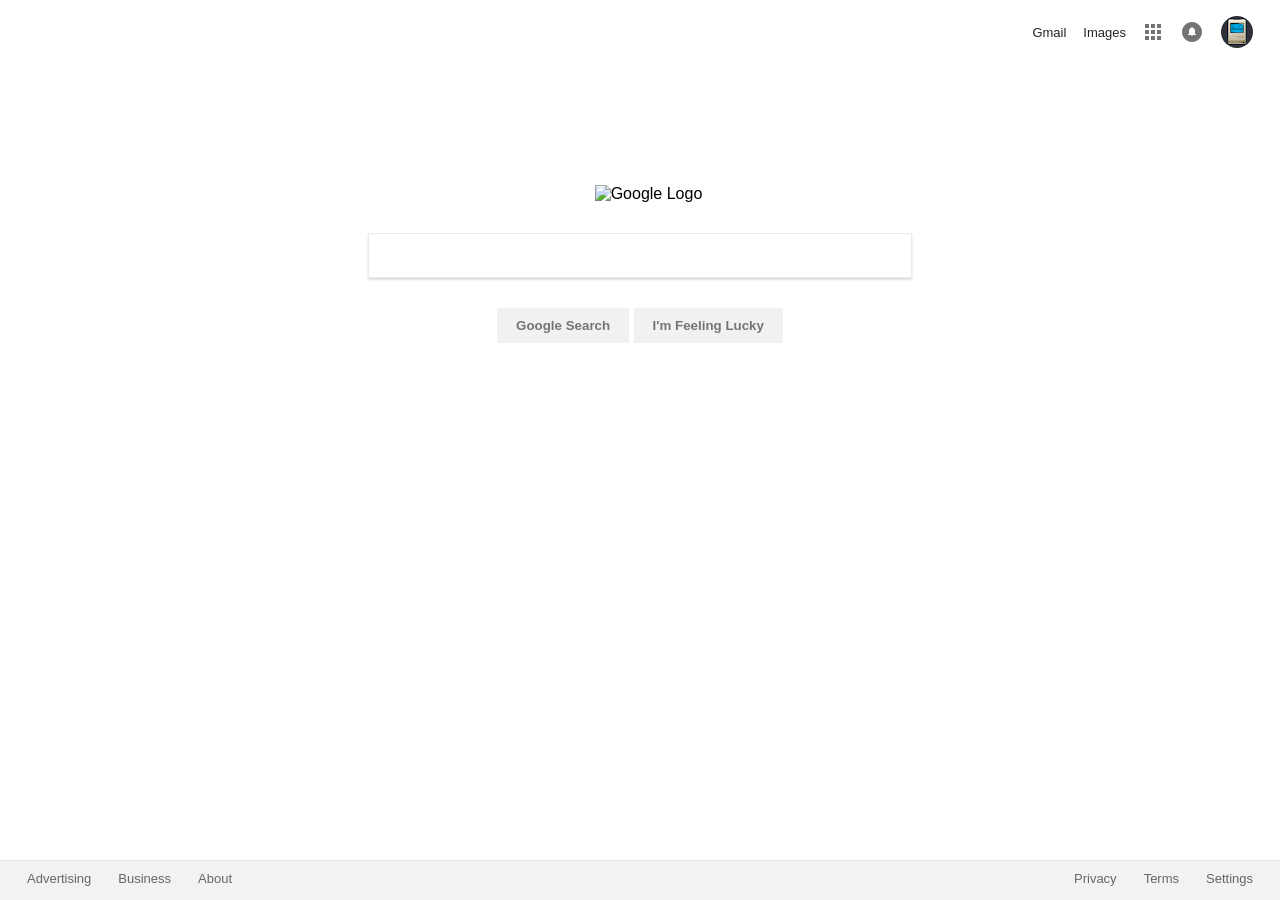
==== index.html @ 59514d9a "Rename Index.html to index.html" ====
<!DOCTYPE html>

<head>
  <meta name="viewport" content="width=device-width, initial-scale=1">
  <meta charset="utf-8">
  <link rel="stylesheet" href="css.css">
  <title>Google</title>
</head>
<div id="main">
  <img id="logo" src="https://www.google.ge/images/branding/googlelogo/1x/googlelogo_color_272x92dp.png" alt="Google Logo">
  <form>
    <input type="text" placeholder="">
    <button type="button">Google Search</button>
    <button type="button">I'm Feeling Lucky</button>
  </form>
</div>
<header>
  <ul id="h">
    <li>
      <a href="#">Gmail</a>
      <a href="#">Images</a>
      <img src="pics/apps.png" alt="Google apps">
      <img src="pics/notifications.png" alt="Notifications">
      <img id="profile" src="pics\profile.png" alt="Profile">
    </li>
  </ul>
</header>
<footer>
  <ul id="f">
    <li class="left"><a id="a" href="#">Advertising</a></li>
    <li class="left"><a href="#">Business</a></li>
    <li class="left"><a href="#">About</a></li>

    <li class="right"><a href="#">Settings</a></li>
    <li class="right"><a href="#">Terms</a></li>
    <li class="right"><a href="#">Privacy</a></li>
  </ul>
</footer>
---- css.css ----
body,
input,
button {
  font-family: arial, sans-serif;
}

#main {
  text-align: center;
}

#logo {
  margin-top: 177px;
}

input {
  display: block;
  margin: 30px auto;
  box-sizing: border-box;
  width: 43%;
  min-width: 340px;
  height: 45px;
  font-size: 17px;
  padding-left: 16px;
  padding-right: 16px;
  box-shadow: 0 2px 2px gainsboro;
  border: 1px solid;
  border-color: #eaeaea;
}

input:hover,
input:focus {
  box-shadow: 0 3px 6px lightgray;
  border-color: #e1e1e1;
}

button {
  height: 35px;
  background-color: #f1f1f1;
  font-weight: bold;
  color: #757575;
  padding-left: 18px;
  padding-right: 18px;
  border: 1px solid transparent;
}

button:hover {
  background-color: #f4f4f4;
  border-color: #c6c6c6;
  color: #222;
}

ul {
  margin: 0;
  overflow: hidden;
  font-size: small;
}

#f {
  padding: 0 27px 0 0;
  position: absolute;
  bottom: 0;
  left: 0;
  list-style-type: none;
  box-sizing: border-box;
  height: 40px;
  width: 100%;
  background-color: #f2f2f2;
  border-top: 1px solid #e4e4e4;
  color: rgba(0, 0, 0, 0.54);
}

.left {
  float: left;
}

.right {
  float: right;
}

a {
  color: #666;
  text-decoration: none;
}

a:hover {
  text-decoration: underline;
}

#f a {
  display: block;
  color: #666;
  text-align: center;
  padding: 10px 0 10px 27px;
  text-decoration: none;
}

#h {
  padding: 16px 27px 0 0;
  position: absolute;
  top: 0;
  left: 0;
  list-style-type: none;
  box-sizing: border-box;
  height: 70px;
  width: 100%;
}

#h li {
  float: right;
  display: flex;
  align-items: center;
  color: #666;
  text-decoration: none;
}

#h li a,
img {
  margin-left: 17px;
}

#h li a {
  color: rgba(0, 0, 0, 0.87);
}

#profile {
  border-radius: 50%;
}
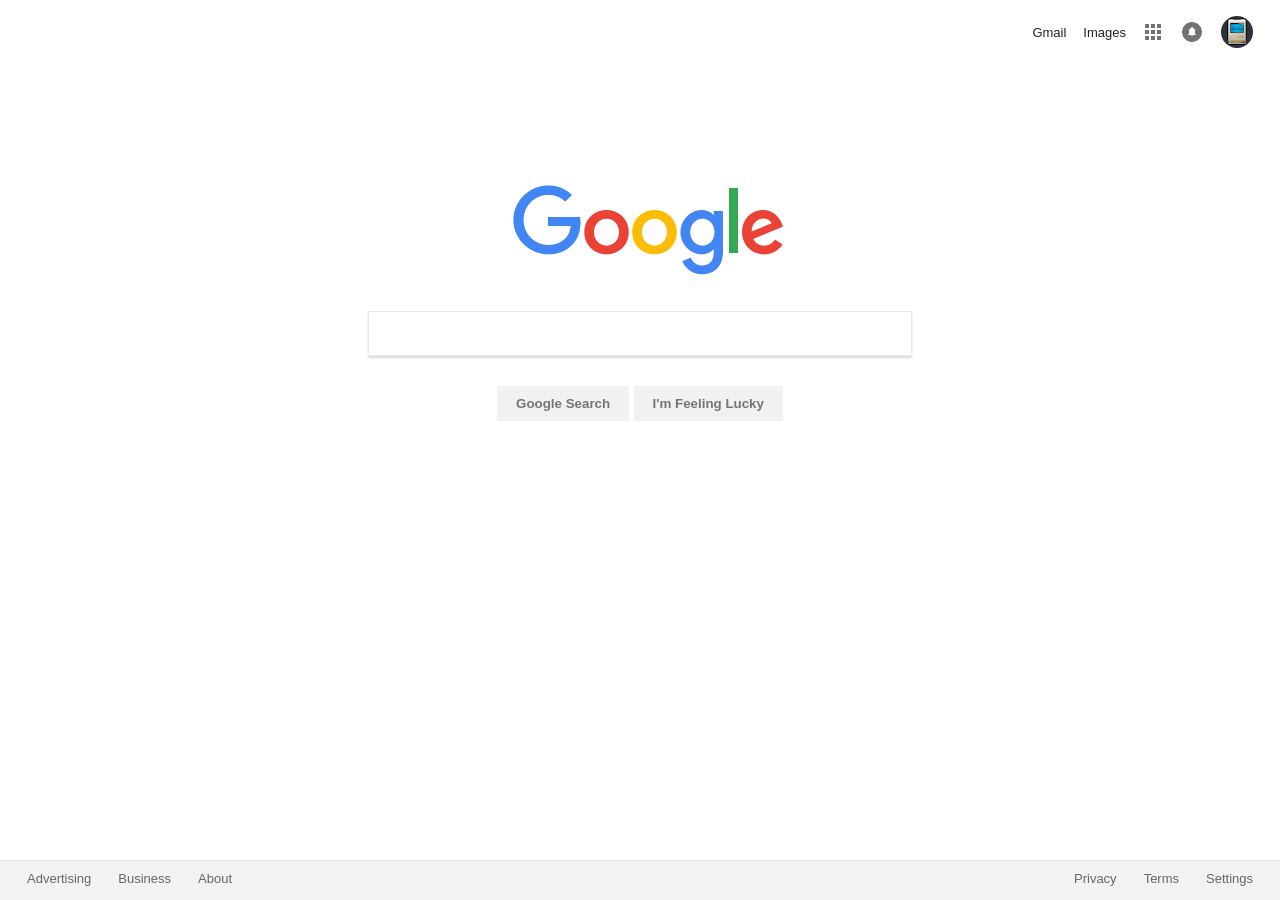
==== commit 0d5a2379: "Merge branch 'master' of https://github.com/supuun/Google_Clone" ====
--- a/index.html
+++ b/index.html
@@ -7,7 +7,7 @@
   <title>Google</title>
 </head>
 <div id="main">
-  <img id="logo" src="https://www.google.ge/images/branding/googlelogo/1x/googlelogo_color_272x92dp.png" alt="Google Logo">
+  <img id="logo" src="pics/logo.png" alt="Google Logo">
   <form>
     <input type="text" placeholder="">
     <button type="button">Google Search</button>
